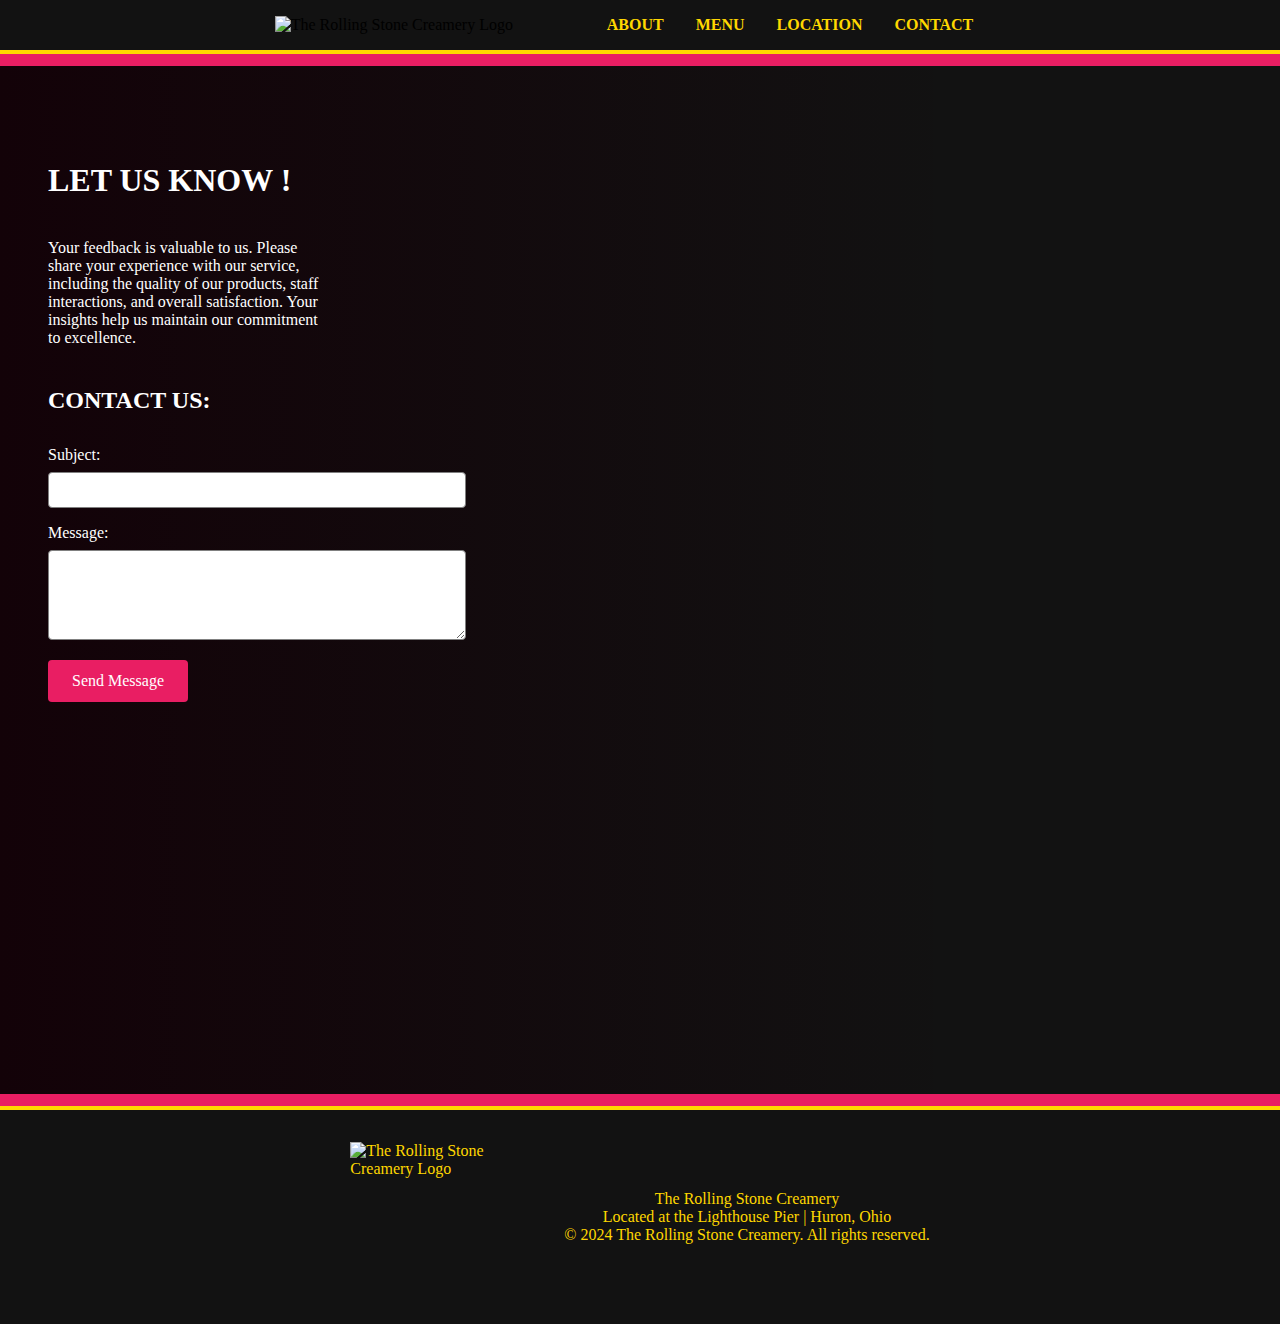
==== contact.html @ 6a8e0149 "Add files via upload" ====
<!DOCTYPE html>
<html lang="en">
<head>
    <!--
    Rolling Stone Creamery Website

    Author:  James Harkelroad
    Date:    December 8, 2024
    Filename: contact.html
   -->
    <meta charset="UTF-8">
    <meta name="viewport" content="width=device-width, initial-scale=1.0">
    <title>The Rolling Stone Creamery</title>
    <link rel="stylesheet" href="styles.css">
    <link rel="icon" href="/images/icon.ico" type="image/x-icon">
</head>
<body>
    <header>
        <div id="head-content">
            <img src="/images/halfLogo.png" alt="The Rolling Stone Creamery Logo" id="headLogo">
            <details>
                <summary><img src="/images/nav-bar.png" id="nav-bar"></summary>
                <a href="index.html">ABOUT</a><br/>
                <a href="menu.html">MENU</a><br/>
                <a href="location.html">LOCATION </a><br/>
                <a href="contact.html">CONTACT</a>
              </details>
            <nav class="navbar">
                <a href="index.html">ABOUT</a>
                <a href="menu.html">MENU</a>
                <a href="location.html">LOCATION </a>
                <a href="contact.html">CONTACT</a>
            </nav>
        </div>
    </header>
    <main id="contact-main">
        <section class="contact-section">
            <h2>LET US KNOW !</h2>
            <p>Your feedback is valuable to us. Please share your experience with our service, including the quality of our products, 
                staff interactions, and overall satisfaction. Your insights help us maintain our commitment to excellence.</p>
            <article class="contact-form">
                <h2>CONTACT US:</h2>
                <form action="mailto:jah431@uakron.com" method="GET" enctype="text/plain">
                    <div class="form-group">
                        <label for="subject">Subject:</label>
                        <input type="text" id="subject" name="subject" required>
                    </div>
                    <div class="form-group">
                        <label for="body">Message:</label>
                        <textarea id="body" name="body" rows="4" required></textarea>
                    </div>
                    <button type="submit">Send Message</button>
                </form>
            </article>
        </section>
    </main>

    <footer>
        <aside class="foot-content">
            <img src="/images/logo.png" alt="The Rolling Stone Creamery Logo" class="foot-logo">
            <div class = "foot-copyright">        
                <p>The Rolling Stone Creamery</p>
                <p>Located at the Lighthouse Pier | Huron, Ohio</p>
                <p>&copy; 2024 The Rolling Stone Creamery. All rights reserved.</p>
            </div>
        </aside>
    </footer>
</body>
</html>
---- styles.css ----
/*
Rolling Stone Creamery Website

Author:  James Harkelroad
Date:    December 8, 2024
Filename: styles.css
*/

/*Root Styles for all pages*/
* {
    margin: 0;
    padding: 0;
    font-family: "Georgia", "Times New Roman", serif;
    font-size: 16px;
    --background: #121212;
}

@media (max-width: 768px) {
    #nav-bar{
        filter: invert(100%);
        height: 100%;
        width: 100%;
    }
    details {
        display: flex;
        flex-direction: row;
        padding: 1rem;
      }
      summary {
        flex-shrink: 0; /* Prevents summary from shrinking */
      }
    .navbar{
        display: none;
    }
}

@media (min-width: 769px) {
    details{
        display: none;
    }
  }

header{
    border-bottom: 0.75rem solid rgb(233, 30, 99);
    position: sticky;
    top: 0;  /* Stick to the top */
    background:var(--background);
}

#nav-bar{
    filter: invert(100%);
    height: 100%;
    width: 100%;
}

summary{
    list-style: none;
    appearance: none;
}

#head-content{
    display: flex;
    justify-content: center;
    align-items: first baseline;
    overflow: hidden;
    border-bottom: 0.25rem solid rgb(255, 215, 0);
}

nav{
    display: flex;
    flex-direction: row;
}

nav, a {
    font-size: 1rem;
    font-weight: bold;
    color: rgb(255, 215, 0);
    text-align: left;
    padding: 0.5rem 1rem;
    cursor: pointer;
    text-decoration:none;
}

a:hover{
    text-decoration: underline rgb(233, 30, 99);
}

#headLogo {
    width: 50%;
    height: 50%;
    max-width: 300px
}

body{
    background: var(--background);
}

main{
    overflow: hidden;
}

footer{
    border-top: 0.75rem solid rgb(233, 30, 99);
}

.foot-content{
    display: flex;
    flex-wrap: wrap;
    justify-content: center;
    align-items: baseline;
    overflow: hidden;
    color: rgb(255, 215, 0);
    border-top: 0.25rem solid rgb(255, 215, 0);
}

.foot-copyright{
    font-size: 1rem;
    align-self: center;
    padding: 2rem;
    text-align: center;
}

.foot-logo{
    height: 10%;
    width: 10%;
    min-height: 150px;
    min-width: 150px;
    padding: 2rem;
}


/*Styles for About Us/index.html */
.about-us {
    background: linear-gradient(to right, rgba(19, 2, 8, 1), rgba(0, 0, 0, 0) 75%, rgba(0, 0, 0, 0)), url("/images/boat.png") ;
    background-size: cover;
    background-repeat: no-repeat;
    color:white;
    height: 100vh;
    display: flex; /* Optional: For centering content */
    flex-direction: column;
    justify-content: left; 
    align-items: first baseline; 
    padding: 4rem 3rem;
}
.about-us > h2{
    margin: 2rem;
    font-size: 2rem;
    text-transform: uppercase;
}
.about-us > p{
    width: 50%;
    font-size: 1.25rem;
}


/*Styles for Location/location.html */
.location-info {
    background: linear-gradient(to right, rgba(19, 2, 8, 1), rgba(0, 0, 0, 0) 75%, rgba(0, 0, 0, 0)), url("/images/stream.png") ;
    background-size: cover;
    background-repeat: no-repeat;
    color:white;
    height: 100vh;
    display: flex; 
    flex-direction: column;
    flex-wrap: wrap;
    justify-content: left; 
    align-items: first baseline; 
    padding: 4rem 3rem;
}

.location-info > h2{
    font-size: 2rem;
    padding: 2rem 0rem;
}

.location-info > p{
    font-size: 1.25 rem;
    padding: 0.5rem 0rem;
    width: 70%;
}

#map{
    width: 80%;
    height: 80%;
    object-fit: cover;
}


/*Styles for Contact/contact.html */
#contact-main{
    background: linear-gradient(to right, rgba(19, 2, 8, 1), rgba(0, 0, 0, 0) 75%, rgba(0, 0, 0, 0)), url("/images/firework.png") ;
    background-size: cover;
    background-repeat: no-repeat;
    color:white;
    height: 100vh;
    display: flex; 
    flex-direction: column;
    flex-wrap: wrap;
    justify-content: left; 
    align-items: first baseline; 
    padding: 4rem 3rem;
}

.contact-section {
    color: white;
    padding: 2rem auto;
    border-radius: 8px;
    max-width: 400px;

}

.contact-section > h2{
    font-size: 2rem;
    padding: 2rem 0rem;
}

.contact-section > p{
    font-size: 1.25 rem;
    padding: 0.5rem 0rem;
    width: 70%;
}

.contact-form > h2{
    font-size: 1.5rem;
    padding: 2rem 0rem;
}

.form-group {
    margin-bottom: 1rem;
}

input, textarea {
    width: 100%;
    padding: 0.5rem;
    margin-top: 0.5rem;
    border: 1px solid grey;
    border-radius: 4px;
}

button {
    background: rgb(233, 30, 99);
    color: white;
    border: none;
    padding: 0.75rem 1.5rem;
    cursor: pointer;
    border-radius: 4px;
    transition: 0.3s ease;
}

button:hover {
    background:rgb(165, 20, 69);
}
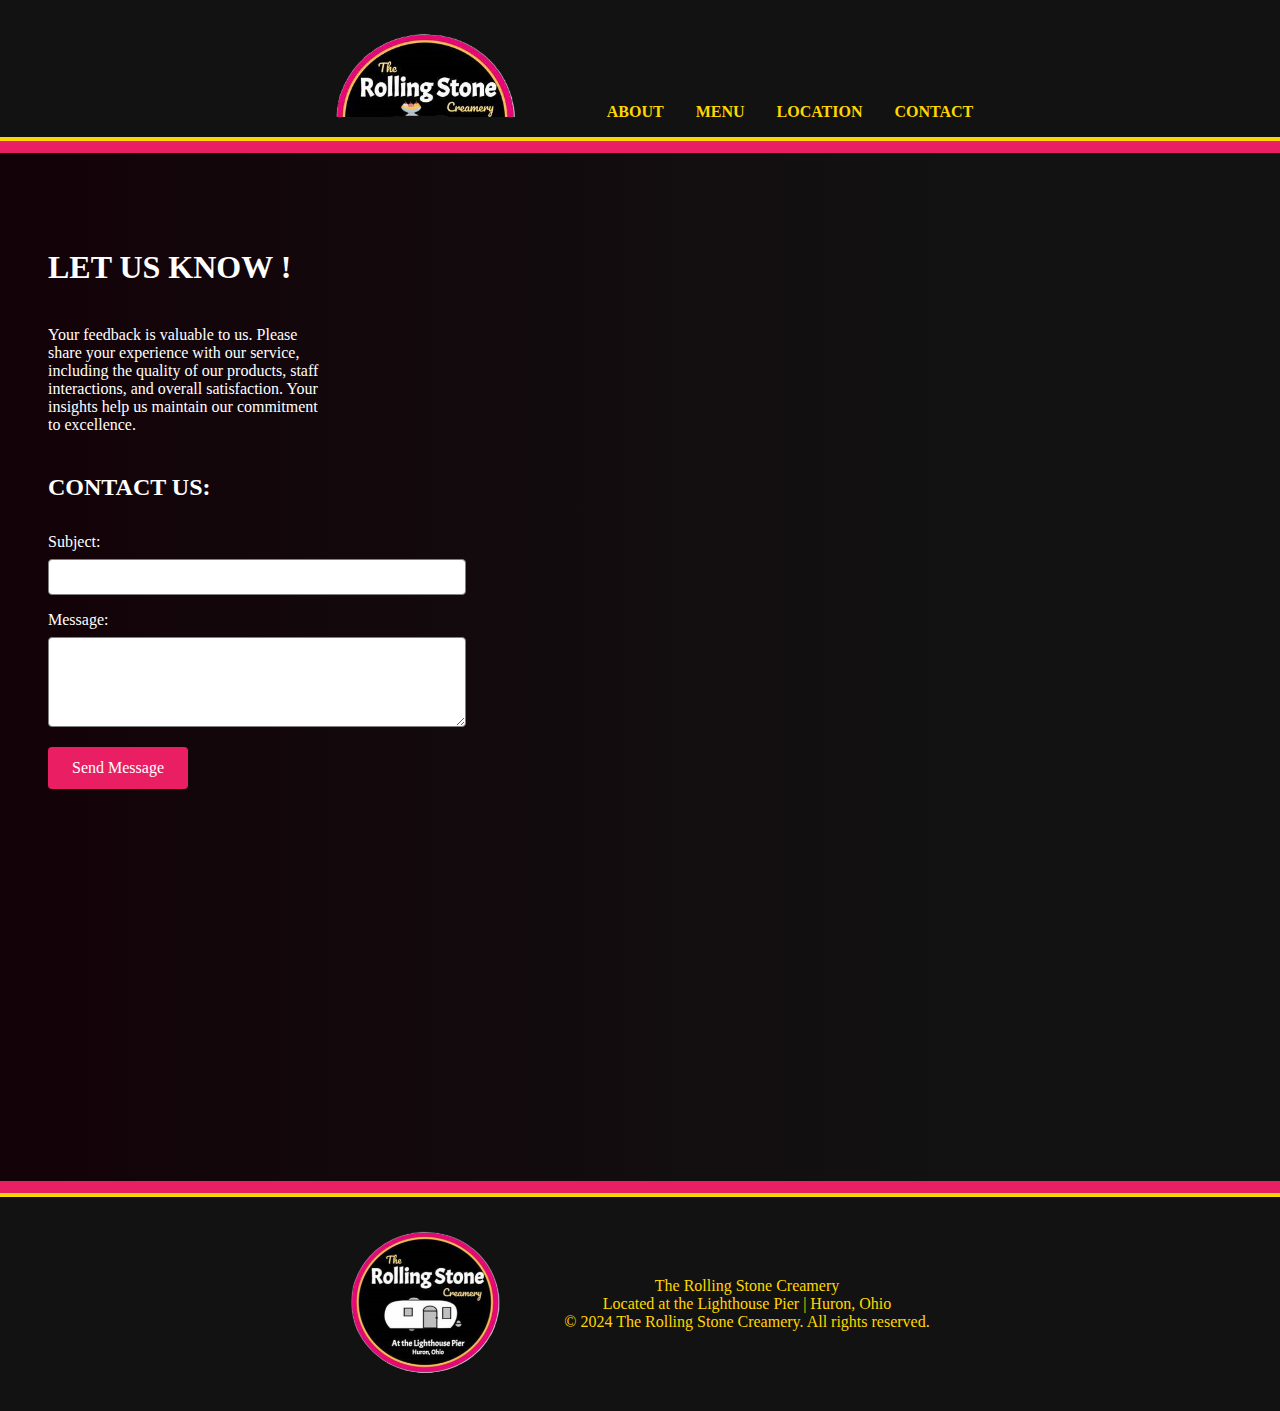
==== commit ac163f17: "Update contact.html" ====
--- a/contact.html
+++ b/contact.html
@@ -13,14 +13,14 @@
     <meta name="viewport" content="width=device-width, initial-scale=1.0">
     <title>The Rolling Stone Creamery</title>
     <link rel="stylesheet" href="styles.css">
-    <link rel="icon" href="/images/icon.ico" type="image/x-icon">
+    <link rel="icon" href="images/icon.ico" type="image/x-icon">
 </head>
 <body>
     <header>
         <div id="head-content">
-            <img src="/images/halfLogo.png" alt="The Rolling Stone Creamery Logo" id="headLogo">
+            <img src="images/halfLogo.png" alt="The Rolling Stone Creamery Logo" id="headLogo">
             <details>
-                <summary><img src="/images/nav-bar.png" id="nav-bar"></summary>
+                <summary><img src="images/nav-bar.png" id="nav-bar"></summary>
                 <a href="index.html">ABOUT</a><br/>
                 <a href="menu.html">MENU</a><br/>
                 <a href="location.html">LOCATION </a><br/>
@@ -58,7 +58,7 @@
 
     <footer>
         <aside class="foot-content">
-            <img src="/images/logo.png" alt="The Rolling Stone Creamery Logo" class="foot-logo">
+            <img src="images/logo.png" alt="The Rolling Stone Creamery Logo" class="foot-logo">
             <div class = "foot-copyright">        
                 <p>The Rolling Stone Creamery</p>
                 <p>Located at the Lighthouse Pier | Huron, Ohio</p>
@@ -67,4 +67,4 @@
         </aside>
     </footer>
 </body>
-</html>+</html>
--- a/styles.css
+++ b/styles.css
@@ -131,7 +131,7 @@
 
 /*Styles for About Us/index.html */
 .about-us {
-    background: linear-gradient(to right, rgba(19, 2, 8, 1), rgba(0, 0, 0, 0) 75%, rgba(0, 0, 0, 0)), url("/images/boat.png") ;
+    background: linear-gradient(to right, rgba(19, 2, 8, 1), rgba(0, 0, 0, 0) 75%, rgba(0, 0, 0, 0)), url("images/boat.png") ;
     background-size: cover;
     background-repeat: no-repeat;
     color:white;
@@ -155,7 +155,7 @@
 
 /*Styles for Location/location.html */
 .location-info {
-    background: linear-gradient(to right, rgba(19, 2, 8, 1), rgba(0, 0, 0, 0) 75%, rgba(0, 0, 0, 0)), url("/images/stream.png") ;
+    background: linear-gradient(to right, rgba(19, 2, 8, 1), rgba(0, 0, 0, 0) 75%, rgba(0, 0, 0, 0)), url("images/stream.png") ;
     background-size: cover;
     background-repeat: no-repeat;
     color:white;
@@ -188,7 +188,7 @@
 
 /*Styles for Contact/contact.html */
 #contact-main{
-    background: linear-gradient(to right, rgba(19, 2, 8, 1), rgba(0, 0, 0, 0) 75%, rgba(0, 0, 0, 0)), url("/images/firework.png") ;
+    background: linear-gradient(to right, rgba(19, 2, 8, 1), rgba(0, 0, 0, 0) 75%, rgba(0, 0, 0, 0)), url("images/firework.png") ;
     background-size: cover;
     background-repeat: no-repeat;
     color:white;
